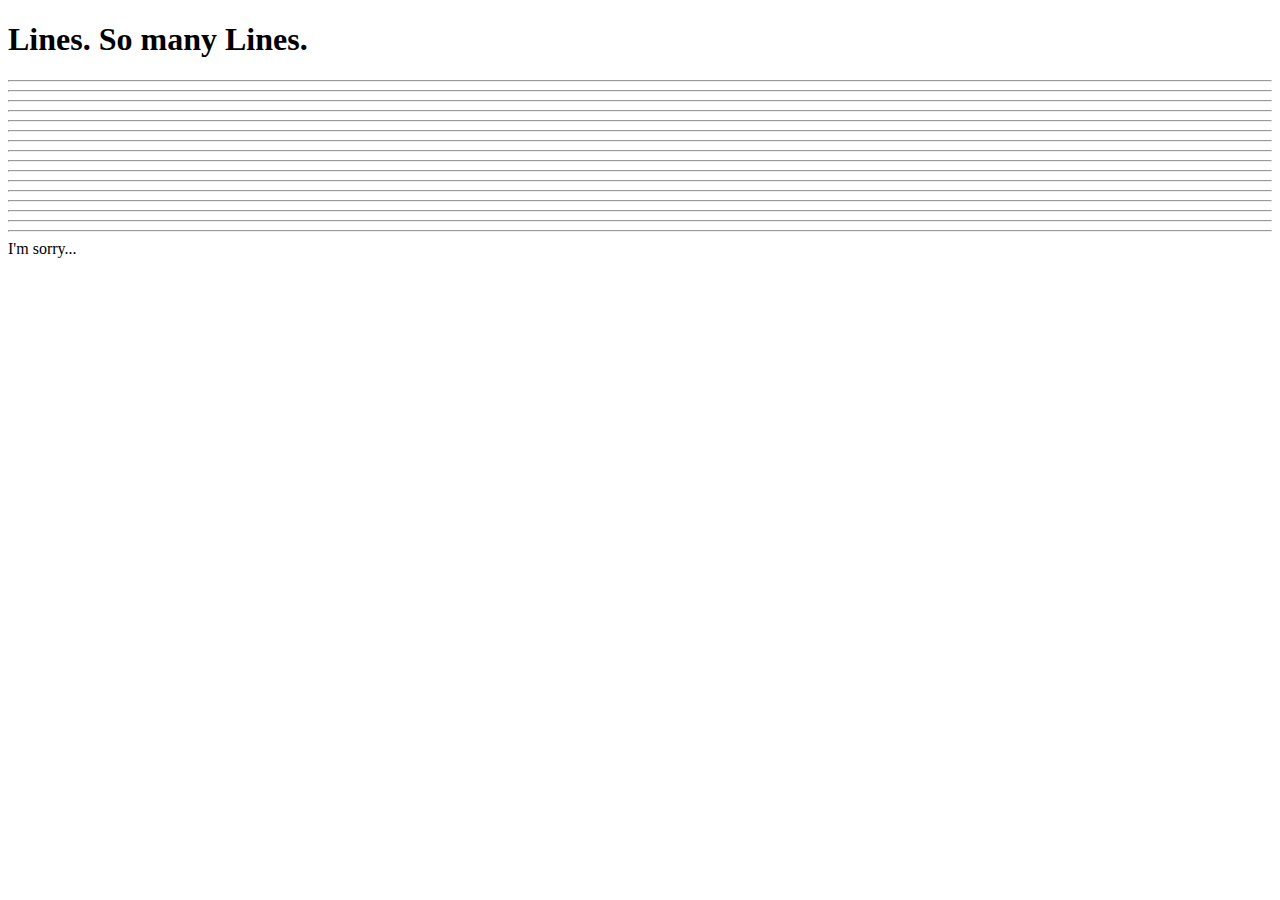
==== example4/index.html @ e831c9fe "second commit" ====
<!DOCTYPE html>
<html>
<head>
    <meta charset="utf-8" />
    <meta http-equiv="X-UA-Compatible" content="IE=edge">
    <title>Page Title</title>
    <meta name="viewport" content="width=device-width, initial-scale=1">
    <link rel="stylesheet" type="text/css" media="screen" href="main.css" />
    <script src="main.js"></script>
</head>
<body>
    <h1>Lines. So many Lines.</h1>
        <div><hr/></div>
        <div><hr/><hr/></div>
        <div><hr/><hr/><hr/></div>
        <div><hr/><hr/><hr/><hr/></div>
        <div><hr/><hr/><hr/></div>
        <div><hr/><hr/></div>
        <div><hr/></div>
        <div>I'm sorry...</div>
</body>
</html>
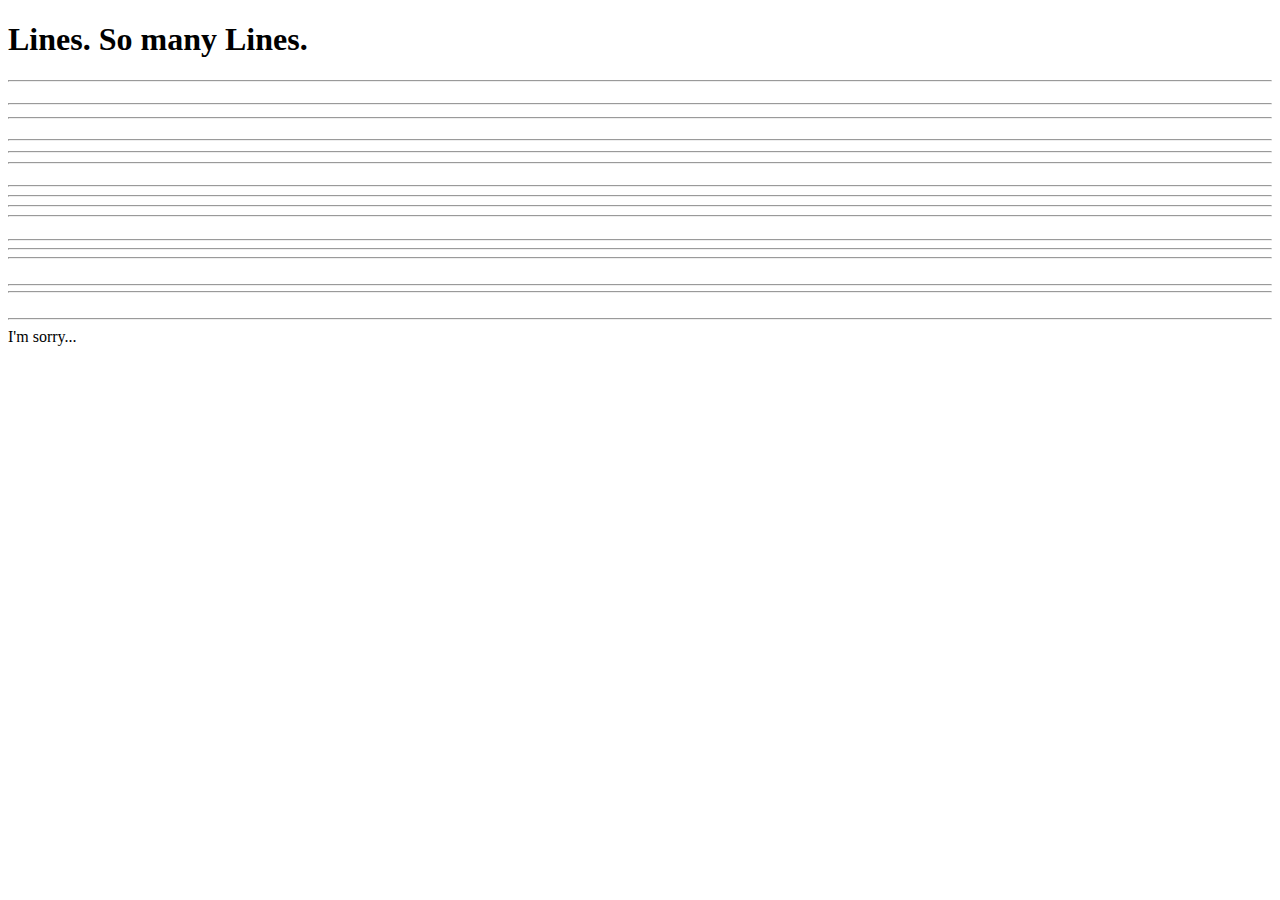
==== commit 10c54086: "fixed error" ====
--- a/example4/index.html
+++ b/example4/index.html
@@ -10,12 +10,12 @@
 </head>
 <body>
     <h1>Lines. So many Lines.</h1>
-        <div><hr/></div>
-        <div><hr/><hr/></div>
-        <div><hr/><hr/><hr/></div>
-        <div><hr/><hr/><hr/><hr/></div>
-        <div><hr/><hr/><hr/></div>
-        <div><hr/><hr/></div>
+        <div><h1><hr/></h1></div>
+        <div><h2><hr/><hr/></h2></div>
+        <div><h3><hr/><hr/><hr/></h3></div>
+        <div><h4><hr/><hr/><hr/><hr/></h4></div>
+        <div><h5><hr/><hr/><hr/></h5></div>
+        <div><h6><hr/><hr/></h6></div>
         <div><hr/></div>
         <div>I'm sorry...</div>
 </body>
